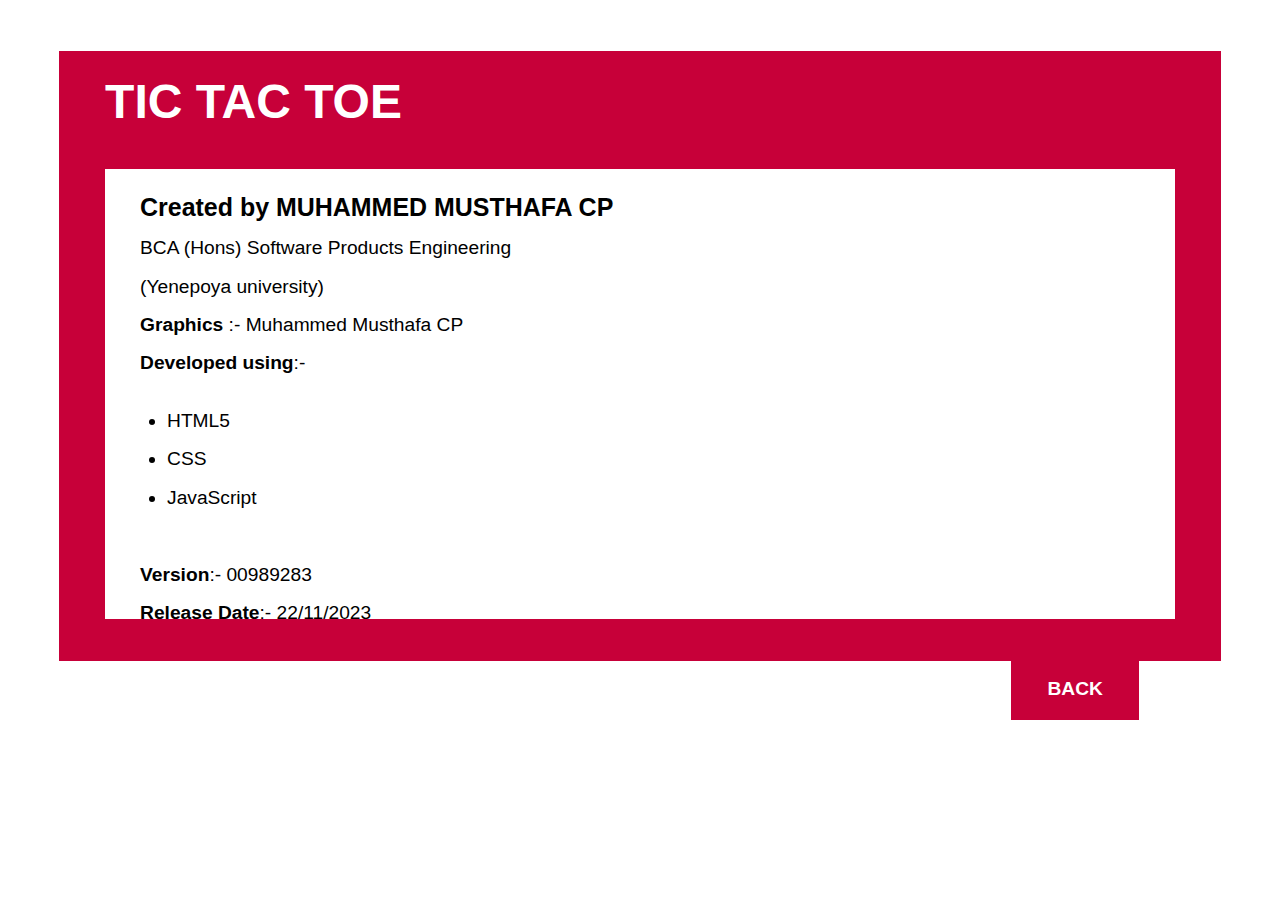
==== about.html @ 448fc5d7 "updated" ====
<!DOCTYPE html>
<html lang="en">
<head>
    <meta charset="UTF-8">
    <meta name="viewport" content="width=device-width, initial-scale=1.0">
    <title>ABOUT</title>
    <link rel="stylesheet" href="about.css">
</head>
<body class="body">
    <div class="about-div">
        <h2 class="about-head">TIC TAC TOE</h2>
        <div class="para-div">
            <p>
                <strong class="para-headings">Created by MUHAMMED MUSTHAFA CP</strong> <br>
                BCA (Hons) Software Products Engineering <br>
                (Yenepoya university) <br>
                <strong>Graphics</strong>  :- Muhammed Musthafa CP <br>
                <strong>Developed using</strong>:- <br> 
                          <ul class="languages-used">
                            <li>HTML5</li>
                            <li>CSS</li>
                            <li>JavaScript</li>
                          </ul>
            </p>
            <p>
                <strong>Version</strong>:-  00989283  <br>
                <strong>Release Date</strong>:-  22/11/2023 <br>  
                <br>
                Copyright © 2023 Muhammed Musthafa CP  All rights reserved.  
                <br><br>
                <strong class="para-headings">Contact Information :</strong>
                <br>
                <strong>Phone No</strong>:- 9037972149 <br>
                <strong>Email</strong>: musthafacp0007@gmail.com
            </p>

        </div>
        <button class="about-back-button">BACK</button>
        <script>
            var aboutBackbtn = document.querySelector(".about-back-button").addEventListener('click',()=>{
                window.location.href = "index.html";
            })
            window.addEventListener("load", () => {
                const bgm = new Audio("Assets/BGM.mp3");
                bgm.play();
                bgm.loop = true;

            })
        </script>
    </div>
</body>
</html>
---- about.css ----
body{
    background-color: white;
    overflow: hidden;
    color: white;
    background-color: #ffffff;
}

.about-div{
    font-family: sans-serif;
    margin: 4%;
    height: 610px;
    background-color: #C70039;
    background-size: cover;
    text-align: left;
    color: black;
}

.para-div{
    background-color: white;
    margin: 2% 4% 4% 4%;
    text-align: left;
    line-height: 200%;
    font-size: 1.2em;
    height: 450px;
    overflow: auto;
    padding-left: 20px;
}

.para-div p{
    overflow: hidden;
    scrollbar-gutter: stable both-edges; 
}

.about-head{
    padding-left: 4%;
    padding-top: 2%;
    font-size: 3em;
    color: white;
}

.languages-used{
    padding-left: 4%;
}

.about-back-button{
    width: 10%;
    height: 7%;
    background-color: #C70039;
    color: rgb(255, 255, 255);
    font-size: 1.2em;
    border: 0px black solid;
    font-weight: bold;
    position: fixed;
    left: 79%;
    bottom: 20%;
}
.about-back-button:hover{
    /* background-color: rgb(255, 255, 255); */
    box-shadow: 2px 3px 2px black;
    color: #ffffff;
    transition: background-color 0.3s, color 0.3s , box-shadow 0.3s;
}

.para-headings{
    font-size: 1.3em;
}

@media all and (max-width: 376px){
    .about-head{
        padding-left: 4%;
        padding-top: 3%;
        font-size: 3em;
    }
    .about-div{
        font-family: sans-serif;
        margin: 4%;
        height: 585px;
        background-color: #ffffff;
        background-size: cover;
        text-align: left;
    
    }
    .para-div{
        background-color: white;
        margin: 2% 4% 4% 4%;
        text-align: left;
        line-height: 200%;
        font-size: 1em;
        overflow: auto;
        padding-left: 10px;
    }
    .para-headings{
        font-size: 1.1em;
    }
    .about-back-button{
        width: 80px;
        text-align: center;
        height: 35px;
        background-color: black;
        color: white;
        font-size: 1em;
        font-weight: bold;
        position: fixed;
        left: 68%;
        bottom: 10%;
    }
}

@media all and (max-width: 321px){
    .about-back-button{
        width: 80px;
        text-align: center;
        height: 35px;
        width: 80px;
        background-color: black;
        color: white;
        font-size: 1em;
        font-weight: bold;
        position: fixed;
        left: 63%;
        bottom: 10%;
    }
    .para-div{
        background-color: white;
        margin: 2% 4% 4% 4%;
        /* width: 700px; */
        height: 400px;
        text-align: left;
        line-height: 200%;
        font-size: 1em;
        overflow: auto;
        padding-left: 10px;
    }
}
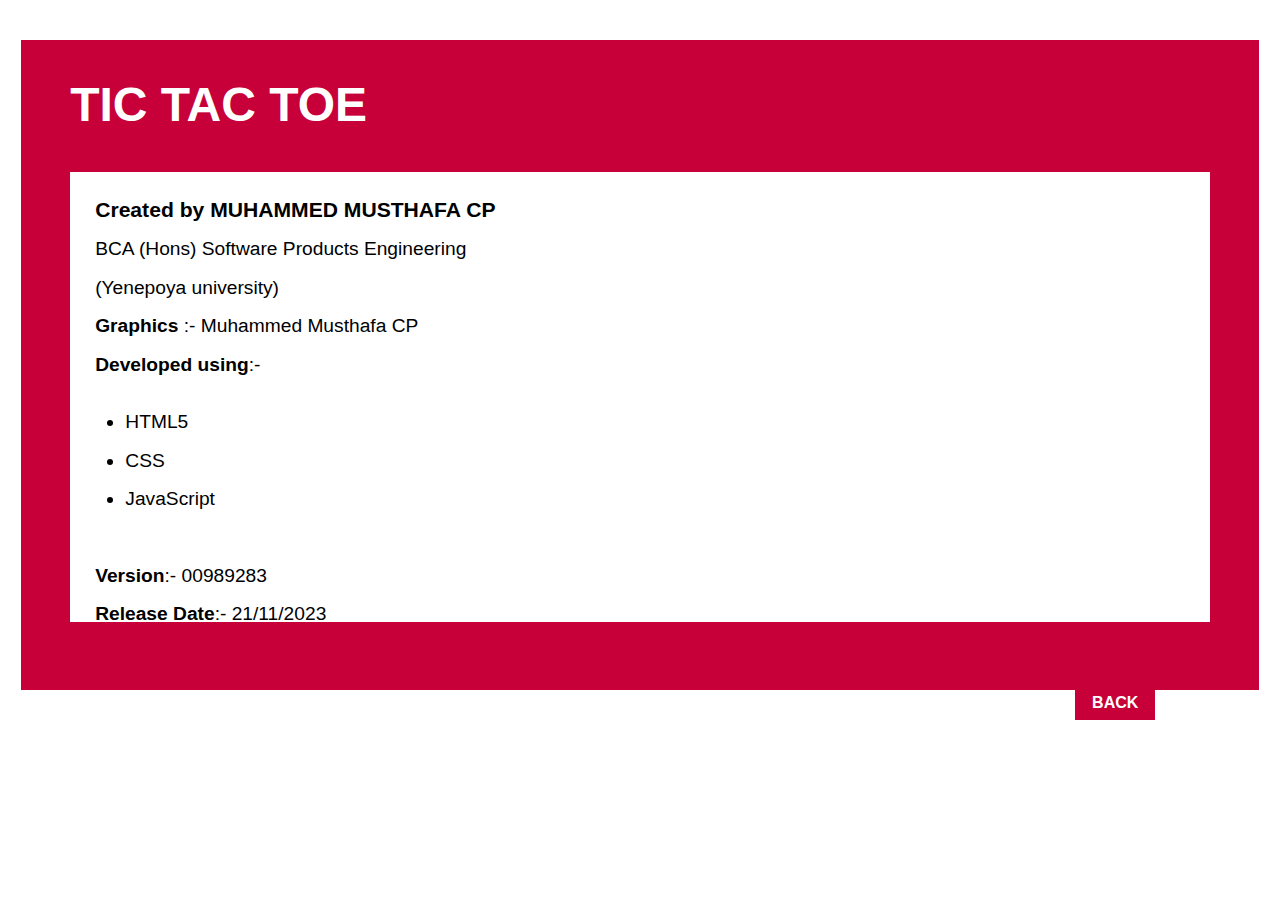
==== commit d45b39be: "updated" ====
--- a/about.html
+++ b/about.html
@@ -24,7 +24,7 @@
             </p>
             <p>
                 <strong>Version</strong>:-  00989283  <br>
-                <strong>Release Date</strong>:-  22/11/2023 <br>  
+                <strong>Release Date</strong>:-  21/11/2023 <br>  
                 <br>
                 Copyright © 2023 Muhammed Musthafa CP  All rights reserved.  
                 <br><br>
--- a/about.css
+++ b/about.css
@@ -56,7 +56,6 @@
     bottom: 20%;
 }
 .about-back-button:hover{
-    /* background-color: rgb(255, 255, 255); */
     box-shadow: 2px 3px 2px black;
     color: #ffffff;
     transition: background-color 0.3s, color 0.3s , box-shadow 0.3s;
@@ -66,7 +65,45 @@
     font-size: 1.3em;
 }
 
-@media all and (max-width: 376px){
+@media all and (max-width: 375px) and (min-width : 320px){
+    .about-div{
+        font-family: sans-serif;
+        margin: 3%;
+        height: 175vw;
+        background-color: #C70039;
+        background-size: cover;
+        text-align: left;
+    
+    }
+    .para-div{
+        background-color: white;
+        margin: 2% 4% 4% 4%;
+        text-align: left;
+        line-height: 200%;
+        height: 380px;
+        font-size: 1em;
+        overflow: auto;
+        padding-left: 10px;
+    }
+    .para-headings{
+        font-size: 1.1em;
+    }
+    .about-back-button{
+        width: 80px;
+        text-align: center;
+        height: 35px;
+        background-color: black;
+        color: white;
+        font-size: 1em;
+        font-weight: bold;
+        position: fixed;
+        left: 67%;
+        bottom: 1.5%;
+    }
+}
+
+
+@media all and (min-width: 375px){
     .about-head{
         padding-left: 4%;
         padding-top: 3%;
@@ -74,9 +111,9 @@
     }
     .about-div{
         font-family: sans-serif;
-        margin: 4%;
-        height: 585px;
-        background-color: #ffffff;
+        margin: 3%;
+        height: 170vw;
+        background-color: #C70039;
         background-size: cover;
         text-align: left;
     
@@ -102,34 +139,170 @@
         font-size: 1em;
         font-weight: bold;
         position: fixed;
-        left: 68%;
+        left: 67%;
+        bottom: 2.3%;
+    }
+}
+
+@media all and (max-width: 456px) and (min-width: 375px){
+    .about-div{
+        font-family: sans-serif;
+        margin: 1%;
+        height: 600px;
+        background-color: #C70039;
+        background-size: cover;
+        text-align: left;
+    
+    }
+    .about-back-button{
+        width: 80px;
+        text-align: center;
+        height: 35px;
+        width: 80px;
+        background-color: black;
+        color: white;
+        font-size: 1em;
+        font-weight: bold;
+        position: fixed;
+        left: 72%;
+        bottom: 3%;
+    }
+    .para-div{
+        background-color: rgb(255, 255, 255);
+        margin: 2% 4% 4% 4%;
+        height: 440px;
+        text-align: left;
+        line-height: 200%;
+        font-size: 1em;
+        overflow: auto;
+        padding-left: 10px;
+    }
+}
+
+ 
+ @media all and (max-width: 768px) and (min-width: 456px){
+    .about-back-button{
+        width: 80px;
+        text-align: center;
+        height: 35px;
+        width: 80px;
+        background-color: black;
+        color: white;
+        font-size: 1em;
+        font-weight: bold;
+        position: fixed;
+        left: 79%;
         bottom: 10%;
     }
-}
-
-@media all and (max-width: 321px){
-    .about-back-button{
-        width: 80px;
-        text-align: center;
-        height: 35px;
-        width: 80px;
-        background-color: black;
-        color: white;
-        font-size: 1em;
-        font-weight: bold;
-        position: fixed;
-        left: 63%;
+    .about-div{
+        font-family: sans-serif;
+        margin: 1%;
+        height: 600px;
+        background-color: #C70039;
+        background-size: cover;
+        text-align: left;
+    
+    }
+} 
+
+ @media all and (max-width: 1024px) and (min-width : 769px){
+    .about-div{
+        font-family: sans-serif;
+        margin: 1%;
+        height: 800px;
+        background-color: #C70039;
+        background-size: cover;
+        text-align: left;
+    
+    }
+    .about-back-button{
+        width: 100px;
+        text-align: center;
+        height: 40px;
+        width: 80px;
+        background-color: #C70039;
+        color: white;
+        font-size: 1em;
+        font-weight: bold;
+        position: fixed;
+        left: 82%;
         bottom: 10%;
     }
     .para-div{
+        background-color: rgb(255, 255, 255);
+        margin: 2% 4% 4% 4%;
+        height: 640px;
+        text-align: left;
+        line-height: 200%;
+        font-size: 1.3em;
+        overflow: auto;
+        padding-left: 10px;
+    }
+}
+@media all and (max-width: 1080px) and (min-width: 1024px) {
+    .about-div{
+        font-family: sans-serif;
+        margin: 1%;
+        height: 750px;
+        background-color: #C70039;
+        background-size: cover;
+        text-align: left;
+    
+    }
+    .about-back-button{
+        width: 80px;
+        text-align: center;
+        height: 35px;
+        width: 80px;
+        background-color: #C70039;
+        color: white;
+        font-size: 1em;
+        font-weight: bold;
+        position: fixed;
+        left: 84%;
+        bottom: 20%;
+    }
+    .para-div{
         background-color: white;
-        margin: 2% 4% 4% 4%;
-        /* width: 700px; */
-        height: 400px;
-        text-align: left;
-        line-height: 200%;
-        font-size: 1em;
-        overflow: auto;
-        padding-left: 10px;
-    }
-}
+         height: 550px;
+        text-align: left;
+        line-height: 200%;
+        font-size: 1.2em;
+        overflow: auto;
+        padding-left: 10px;
+    }
+} 
+
+@media all and (min-width: 1100px){
+    .about-div{
+        font-family: sans-serif;
+        margin: 1%;
+        height: 650px;
+        background-color: #C70039;
+        background-size: cover;
+        text-align: left;
+    
+    }
+    .about-back-button{
+        width: 80px;
+        text-align: center;
+        height: 35px;
+        width: 80px;
+        background-color: #C70039;
+        color: white;
+        font-size: 1em;
+        font-weight: bold;
+        position: fixed;
+        left: 84%;
+        bottom: 20%;
+    }
+    .para-div{
+        background-color: white;
+         height: 450px;
+        text-align: left;
+        line-height: 200%;
+        font-size: 1.2em;
+        overflow: auto;
+        padding-left: 10px;
+    }
+} 